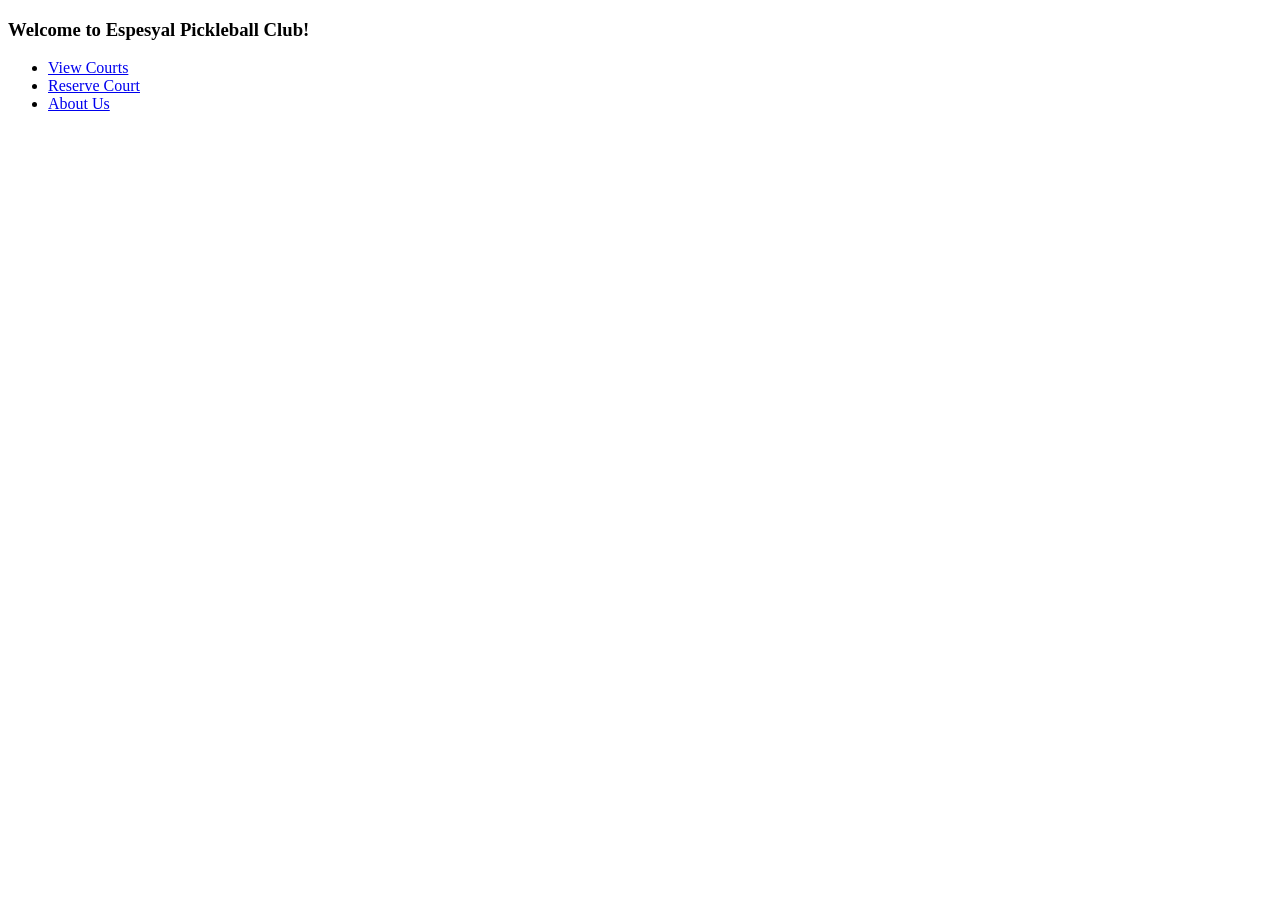
==== index.html @ 40662e01 "Initial assets" ====
<!DOCTYPE html>
<html>
  <head>
    <meta charset="UTF-8" />
    <title>Espesyal Pickleball Club Home</title>
  </head>
  <body>
    <h3>Welcome to Espesyal Pickleball Club!</h3>
    <ul>
      <li><a href="./html/viewCourts.html">View Courts</a></li>
      <li><a href="./html/reserveCourts.html">Reserve Court</a></li>
      <li><a href="./html/aboutUs.html">About Us</a></li>
    </ul>
  </body>
</html>
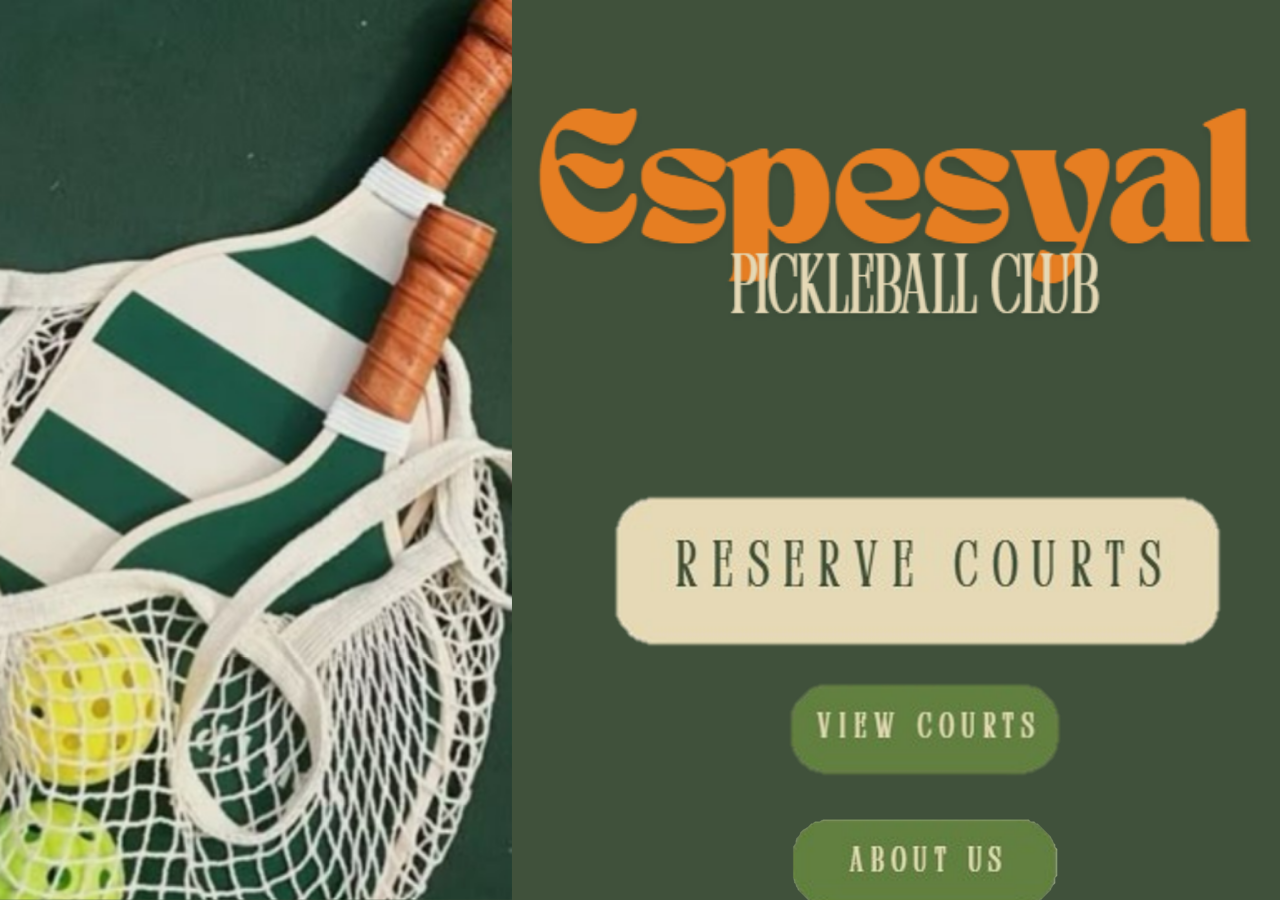
==== commit 9929ffc5: "addes index.css" ====
--- a/index.html
+++ b/index.html
@@ -3,13 +3,41 @@
   <head>
     <meta charset="UTF-8" />
     <title>Espesyal Pickleball Club Home</title>
+    <link rel="stylesheet" href="./css/index.css" />
   </head>
   <body>
-    <h3>Welcome to Espesyal Pickleball Club!</h3>
-    <ul>
+    <img
+      id="mainPic"
+      src="./images/index_mainPic.jpg"
+      alt="A picture of two pickleball paddles with pickleballs inside a net bag."
+    />
+    <img id="mainLabel" src="./images/index_mainLabel.png" />
+
+    <div id="buttonsDiv">
+      <a id="reserveCourtsBtn" class="bigButton" href="./html/reserveCourts.html">
+        <img
+          src="./images/index_reserveCourts_btn.png"
+          alt="Click to reserve courts."
+        />
+      </a>
+      <a id="viewCourtsBtn" class="smallButton" href="./html/viewCourts.html">
+        <img
+          src="./images//index_viewCourts-btn.png"
+          alt="Click to view courts."
+        />
+      </a>
+      <a id="aboutUsBtn" class="smallButton" href="./html/reserveCourts.html">
+        <img
+          src="./images/index_aboutUs-btn.png"
+          alt="Click to view about us."
+        />
+      </a>
+    </div>
+
+    <!-- <ul>
       <li><a href="./html/viewCourts.html">View Courts</a></li>
       <li><a href="./html/reserveCourts.html">Reserve Court</a></li>
       <li><a href="./html/aboutUs.html">About Us</a></li>
-    </ul>
+    </ul> -->
   </body>
 </html>
--- a/css/index.css
+++ b/css/index.css
@@ -0,0 +1,50 @@
+body {
+  background-color: #40513B;
+  margin: 0; /* Removes default browser spacing around the edges */
+}
+
+#mainPic {
+  position: fixed;
+  top: 0;
+  left: 0;
+  width: 40vw;      /* 1/3 of the screen width */
+  height: 100vh;       /* Full screen height */
+  object-fit: cover;   /* Crops cleanly without stretching */
+}
+
+#mainLabel {
+  position: fixed;
+  top: 8vh;                    /* 1/3 down from the top of the screen */
+  left: 41vw;                   /* 1/3 across from the left of the screen */
+  width: 58%;                    /* Adjust size as needed */
+  height: auto;                    /* Keeps original image proportions */
+}
+
+#buttonsDiv {
+  position: fixed;
+  top: 43vh;
+  left: 47vw;
+  width: 50vw;             /* 1/2 of the viewport width */
+  height: 70vh;            /* 1/2 of the viewport height (0.5 * 0.5 = 1/4 of screen area) */
+  margin-left: auto;       /* Pushes the div all the way to the right */
+  margin-right: 0;
+  display: flex;
+  flex-wrap: wrap;   
+  align-content: center;   /* Stops rows from stretching to fill the 70vh height */
+  gap: 0.1rem;               /* Now controls the exact vertical & horizontal gap */
+  justify-content: center;
+}
+
+#buttonsDiv .bigButton img {
+  width: 40rem;     /* Adjust to your desired size (or use px / vw) */
+  height: auto;     /* Keeps the button's original aspect ratio so it doesn't stretch */
+  display: block;   /* Removes the tiny extra space browsers add under images */
+  flex-basis: 100%; 
+  justify-content: center;
+}
+
+#buttonsDiv .smallButton img {
+  width: 20rem;     /* Adjust to your desired size (or use px / vw) */
+  height: auto;     /* Keeps the button's original aspect ratio so it doesn't stretch */
+  display: block;   /* Removes the tiny extra space browsers add under images */
+}
